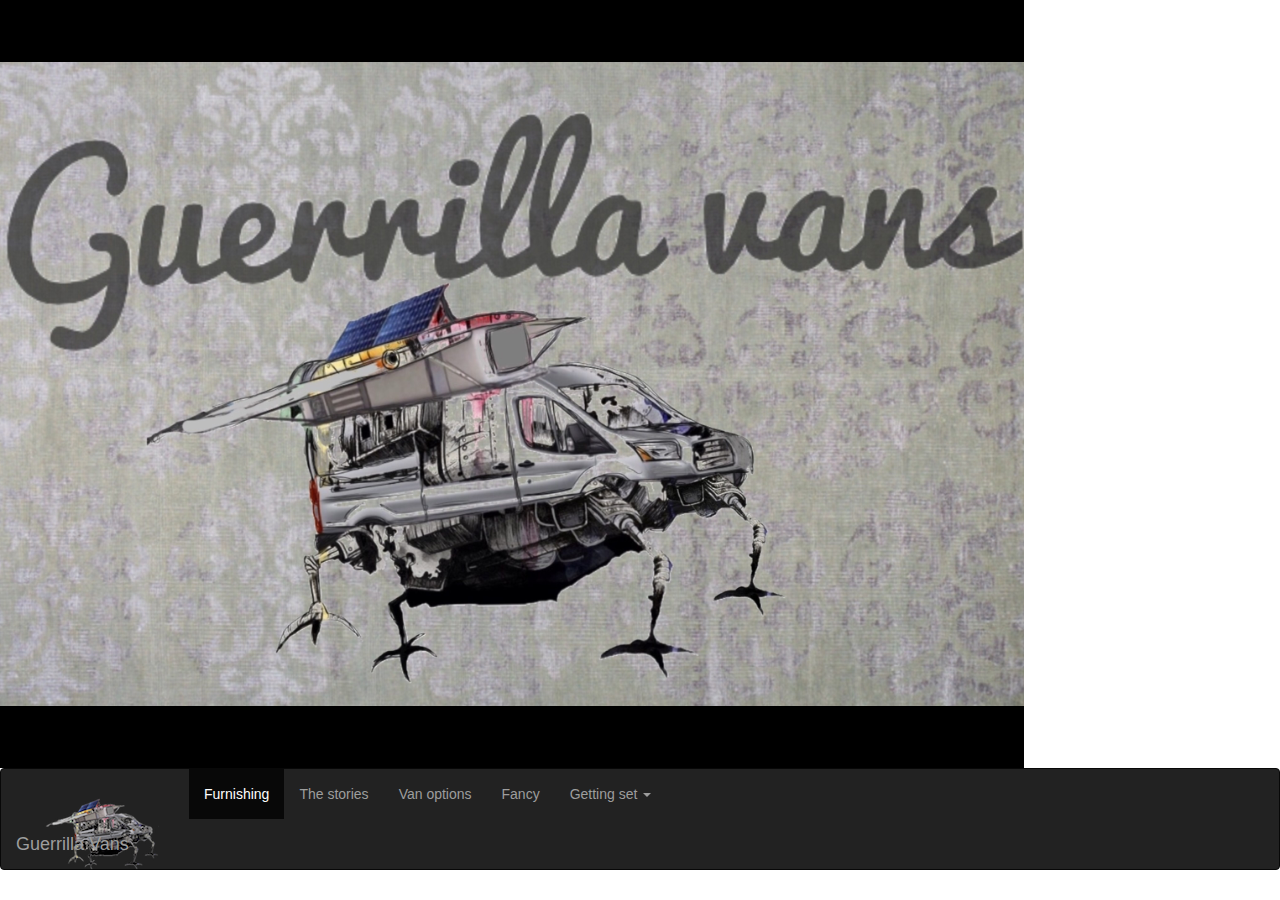
==== fancy.html @ 31c1df82 "add pics and more pages" ====
<!DOCTYPE html>
<html lang="en">
  <head>
    <meta charset="utf-8">
    <meta http-equiv="X-UA-Compatible" content="IE=edge">
    <meta name="viewport" content="width=device-width, initial-scale=1">
    <!-- The above 3 meta tags *must* come first in the head; any other head content must come *after* these tags -->
    <title>Bootstrap 101 Template</title>

    <!-- Bootstrap -->
    <link href="css/bootstrap.min.css" rel="stylesheet">
    <link rel="stylesheet" type="text/css" href="../css/vans-styles.css">

    <!-- HTML5 shim and Respond.js for IE8 support of HTML5 elements and media queries -->
    <!-- WARNING: Respond.js doesn't work if you view the page via file:// -->
    <!--[if lt IE 9]>
      <script src="https://oss.maxcdn.com/html5shiv/3.7.2/html5shiv.min.js"></script>
      <script src="https://oss.maxcdn.com/respond/1.4.2/respond.min.js"></script>
    <![endif]-->
  </head>
  <body>
 <div class="row">
  <div class="col-xs-12">
     
        <img src="images/images-vans/main-van.png" class="img-responsive" alt="...">

  </div>

 </div>
  
<!-- Stack the columns on mobile by making one full-width and the other half-width -->

<div class="row">
  <div class="col-xs-12">
        <nav class="navbar navbar-inverse">
      <div class="container-fluid">
        <!-- Brand and toggle get grouped for better mobile display -->
        <div class="navbar-header">
          <button type="button" class="navbar-toggle collapsed" data-toggle="collapse" data-target="#bs-example-navbar-collapse-1" aria-expanded="false">
            <span class="sr-only">Toggle navigation</span>
            <span class="icon-bar"></span>
            <span class="icon-bar"></span>
            <span class="icon-bar"></span>
          </button>
          <div class="container-fluid">

              <div class="navbar-header">
                  <a class="navbar-brand" href="#">
                    <img alt="Brand" src="images/images-vans/logo.png">
                  </a>
                </div>
              </div>
          <a class="navbar-brand" href="#">Guerrilla Vans</a>
        </div>

        <!-- Collect the nav links, forms, and other content for toggling -->
        <div class="collapse navbar-collapse" id="bs-example-navbar-collapse-1">
          <ul class="nav navbar-nav">
            <li class="active"><a href="#">Furnishing<span class="sr-only">(current)</span></a></li>
            <li><a href="#">The stories</a></li>
            <li><a href="#">Van options</a></li>
            <li><a href="#">Fancy</a></li>
            <li class="dropdown">
              <a href="#" class="dropdown-toggle" data-toggle="dropdown" role="button" aria-haspopup="true" aria-expanded="false">Getting set <span class="caret"></span></a>
              <ul class="dropdown-menu">
                <li><a href="#">Energy</a></li>
                <li><a href="#">Traveling</a></li>
                <li><a href="#">Desing</a></li>
                <li><a href="#">Isulation</a></li>
                <li role="separator" class="divider"></li>
                <li><a href="#">City Life</a></li>
                <li><a href="#">Outdoor Life</a></li>
                <li role="separator" class="divider"></li>
                <li><a href="#">Legal disclaimer</a></li>
              </ul>
            </li>
          </ul>
          <form class="navbar-form navbar-left" role="search">
            
        
        </div><!-- /.navbar-collapse -->
      </div><!-- /.container-fluid -->

      <!---------------------------------------------------------->



 <!---------------------------------------------------------->
    <!-- jQuery (necessary for Bootstrap's JavaScript plugins) -->
    <script src="https://ajax.googleapis.com/ajax/libs/jquery/1.11.3/jquery.min.js"></script>
    <!-- Include all compiled plugins (below), or include individual files as needed -->
    <script src="js/bootstrap.min.js"></script>
  </body>
</html>
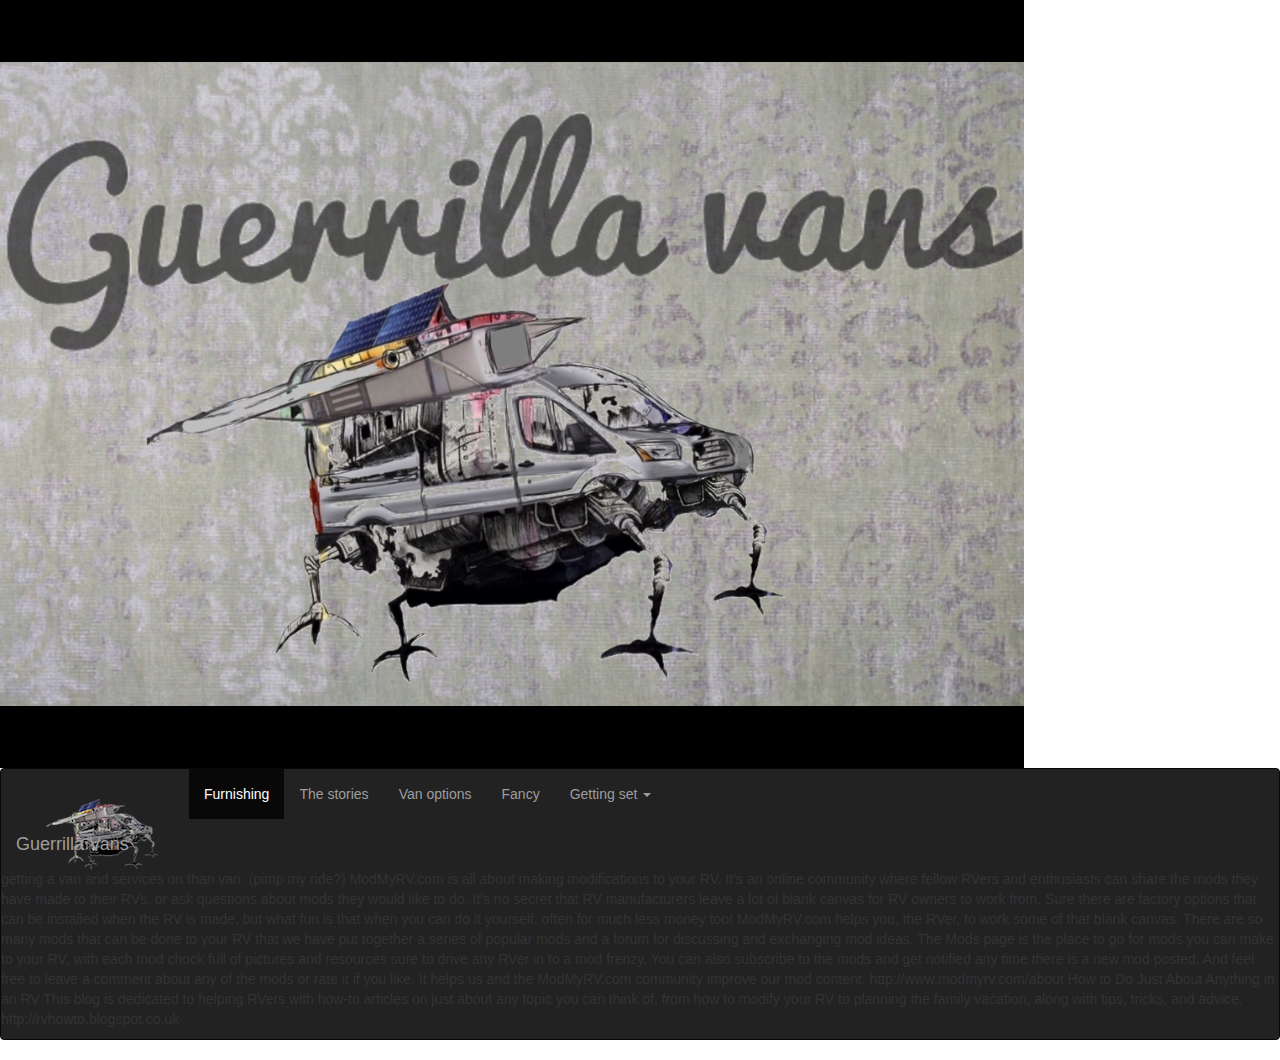
==== commit 0a7498d7: "add tabs to the-stories" ====
--- a/fancy.html
+++ b/fancy.html
@@ -83,7 +83,15 @@
 
       <!---------------------------------------------------------->
 
+<p>getting a van and services on than van. (pimp my ride?)
+ModMyRV.com is all about making modifications to your RV. It’s an online community where fellow RVers and enthusiasts can share the mods they have made to their RVs, or ask questions about mods they would like to do. It’s no secret that RV manufacturers leave a lot of blank canvas for RV owners to work from. Sure there are factory options that can be installed when the RV is made, but what fun is that when you can do it yourself, often for much less money too! ModMyRV.com helps you, the RVer, to work some of that blank canvas. There are so many mods that can be done to your RV that we have put together a series of popular mods and a forum for discussing and exchanging mod ideas.
+The Mods page is the place to go for mods you can make to your RV, with each mod chock full of pictures and resources sure to drive any RVer in to a mod frenzy. You can also subscribe to the mods and get notified any time there is a new mod posted. And feel free to leave a comment about any of the mods or rate it if you like. It helps us and the ModMyRV.com community improve our mod content.
+http://www.modmyrv.com/about
 
+How to Do Just About Anything in an RV
+This blog is dedicated to helping RVers with how-to articles on just about any topic you can think of, from how to modify your RV to planning the family vacation, along with tips, tricks, and advice.
+
+http://rvhowto.blogspot.co.uk</p>
 
  <!---------------------------------------------------------->
     <!-- jQuery (necessary for Bootstrap's JavaScript plugins) -->
